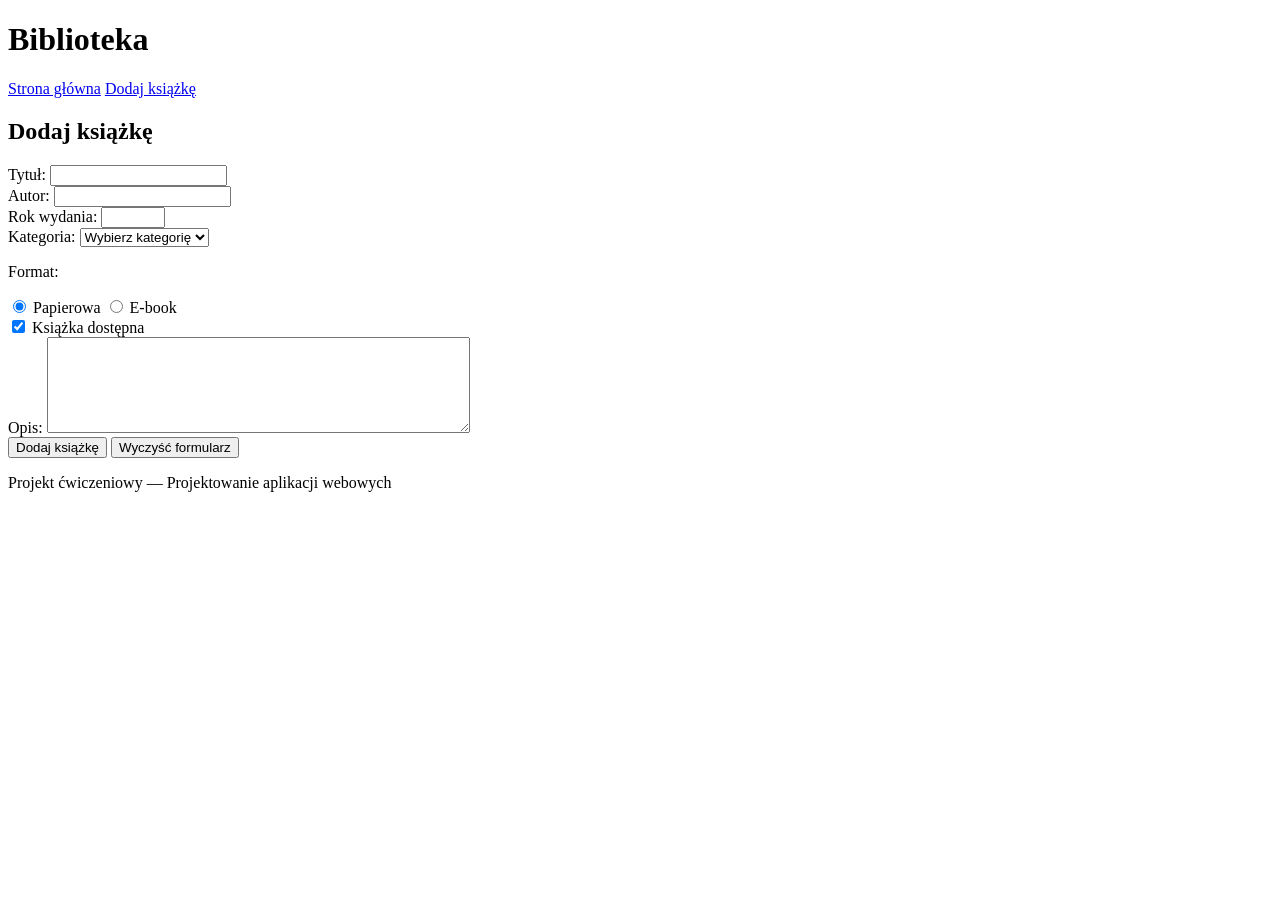
==== frontend/add_book.html @ 9278d95c "Dodano add_book.html i zmodyfikowano index.html" ====
<!DOCTYPE html>
<html lang="pl">
<head>
    <meta charset="UTF-8">
    <meta name="viewport" content="width=device-width, initial-scale=1.0">
    <title>Dodaj książkę — Biblioteka</title>
</head>

<body>

    <header>
        <h1>Biblioteka</h1>

        <nav>
            <a href="index.html">Strona główna</a>
            <a href="add_book.html">Dodaj książkę</a>
        </nav>
    </header>

    <main>

        <section>
            <h2>Dodaj książkę</h2>

            <form method="post">

                <div>
                    <label for="title">
                        Tytuł:
                    </label>

                    <input
                        type="text"
                        id="title"
                        name="title"
                        required
                    >
                </div>

                <div>
                    <label for="author">
                        Autor:
                    </label>

                    <input
                        type="text"
                        id="author"
                        name="author"
                        required
                    >
                </div>

                <div>
                    <label for="year">
                        Rok wydania:
                    </label>

                    <input
                        type="number"
                        id="year"
                        name="year"
                        min="0"
                        max="2100"
                    >
                </div>

                <div>
                    <label for="category">
                        Kategoria:
                    </label>

                    <select
                        id="category"
                        name="category"
                    >
                        <option value="">
                            Wybierz kategorię
                        </option>

                        <option value="fantasy">
                            Fantasy
                        </option>

                        <option value="science-fiction">
                            Science fiction
                        </option>

                        <option value="crime">
                            Kryminał
                        </option>

                        <option value="other">
                            Inna
                        </option>
                    </select>
                </div>

                <div>
                    <p>Format:</p>

                    <input
                        type="radio"
                        id="paper"
                        name="format"
                        value="paper"
                        checked
                    >

                    <label for="paper">
                        Papierowa
                    </label>

                    <input
                        type="radio"
                        id="ebook"
                        name="format"
                        value="ebook"
                    >

                    <label for="ebook">
                        E-book
                    </label>
                </div>

                <div>
                    <input
                        type="checkbox"
                        id="available"
                        name="available"
                        checked
                    >

                    <label for="available">
                        Książka dostępna
                    </label>
                </div>

                <div>
                    <label for="description">
                        Opis:
                    </label>

                    <textarea
                        id="description"
                        name="description"
                        rows="6"
                        cols="50"
                    ></textarea>
                </div>

                <div>
                    <button type="submit">
                        Dodaj książkę
                    </button>

                    <button type="reset">
                        Wyczyść formularz
                    </button>
                </div>

            </form>
        </section>

    </main>

    <footer>
        <p>
            Projekt ćwiczeniowy — Projektowanie aplikacji webowych
        </p>
    </footer>

</body>
</html>
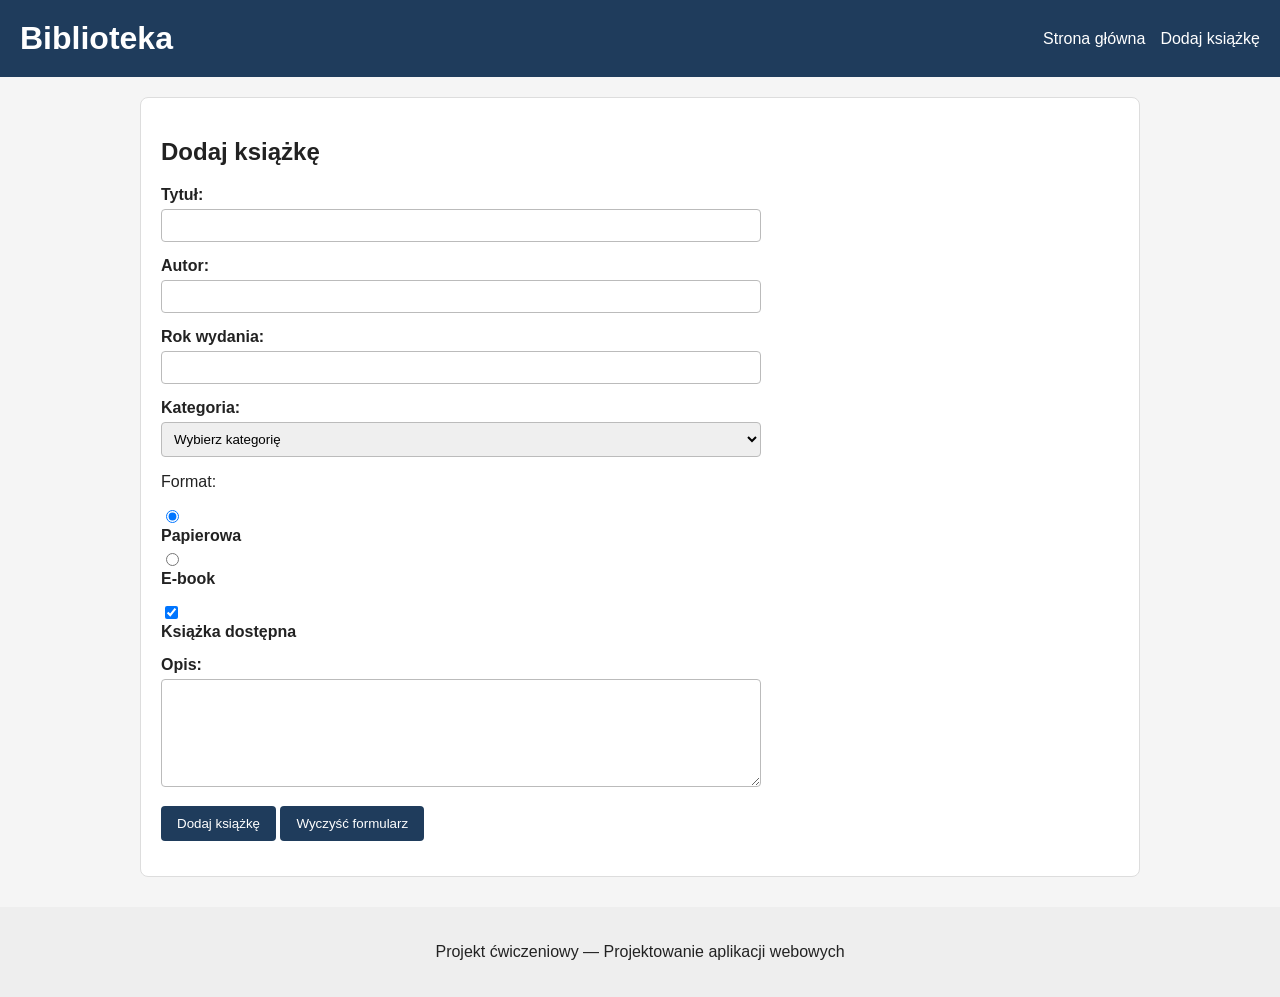
==== commit b738b67a: "Dodano arkusze stylów" ====
--- a/frontend/add_book.html
+++ b/frontend/add_book.html
@@ -4,6 +4,7 @@
     <meta charset="UTF-8">
     <meta name="viewport" content="width=device-width, initial-scale=1.0">
     <title>Dodaj książkę — Biblioteka</title>
+    <link rel="stylesheet" href="css/styles.css">
 </head>
 
 <body>
@@ -168,6 +169,7 @@
             Projekt ćwiczeniowy — Projektowanie aplikacji webowych
         </p>
     </footer>
+    
 
 </body>
 </html>
--- a/frontend/css/styles.css
+++ b/frontend/css/styles.css
@@ -0,0 +1,230 @@
+body {
+    margin: 0;
+
+    background-color: #f5f5f5;
+    color: #222222;
+
+    font-family: Arial, Helvetica, sans-serif;
+}
+
+header {
+    display: flex;
+
+    justify-content: space-between;
+    align-items: center;
+
+    gap: 20px;
+
+    background-color: #1f3c5c;
+    color: white;
+
+    padding: 20px;
+}
+
+header h1 {
+    margin: 0;
+}
+
+nav {
+    display: flex;
+    gap: 15px;
+}
+
+nav a {
+    color: white;
+    text-decoration: none;
+}
+
+nav a:hover {
+    text-decoration: underline;
+}
+
+main {
+    width: 90%;
+    max-width: 1000px;
+
+    margin: 0 auto;
+}
+
+section {
+    background-color: white;
+
+    margin: 20px 0;
+    padding: 20px;
+
+    border: 1px solid #dddddd;
+    border-radius: 8px;
+}
+
+.book-card {
+    border: 1px solid #cccccc;
+    border-radius: 6px;
+
+    padding: 15px;
+    margin: 15px 0;
+
+    background-color: #fafafa;
+}
+
+.book-card h3 {
+    margin-top: 0;
+}
+
+.book-info {
+    color: #555555;
+}
+
+img {
+    max-width: 100%;
+    height: auto;
+}
+
+.library-image {
+    width: 300px;
+    border-radius: 8px;
+}
+
+table {
+    width: 100%;
+
+    border-collapse: collapse;
+
+    margin: 20px 0;
+}
+
+th,
+td {
+    border: 1px solid #cccccc;
+
+    padding: 10px;
+
+    text-align: left;
+}
+
+th {
+    background-color: #eeeeee;
+}
+
+form {
+    max-width: 600px;
+}
+
+form div {
+    margin-bottom: 15px;
+}
+
+label {
+    display: block;
+
+    margin-bottom: 5px;
+
+    font-weight: bold;
+}
+
+input[type="text"],
+input[type="email"],
+input[type="password"],
+input[type="number"],
+input[type="date"],
+select,
+textarea {
+    width: 100%;
+
+    padding: 8px;
+
+    border: 1px solid #bbbbbb;
+    border-radius: 4px;
+
+    box-sizing: border-box;
+}
+
+button {
+    background-color: #1f3c5c;
+    color: white;
+
+    border: none;
+    border-radius: 4px;
+
+    padding: 10px 16px;
+
+    cursor: pointer;
+}
+
+button:hover {
+    background-color: #315c87;
+}
+
+footer {
+    margin-top: 30px;
+    padding: 20px;
+
+    text-align: center;
+
+    background-color: #eeeeee;
+}
+.book-list {
+    display: flex;
+
+    gap: 20px;
+}
+.book-list {
+    display: flex;
+
+    gap: 20px;
+
+    flex-wrap: wrap;
+}
+.book-list {
+    display: flex;
+
+    gap: 20px;
+    flex-wrap: wrap;
+}
+
+.book-card {
+    flex: 1 1 250px;
+
+    border: 1px solid #cccccc;
+    border-radius: 6px;
+
+    padding: 15px;
+
+    background-color: #fafafa;
+}
+.search-form {
+    display: flex;
+
+    gap: 15px;
+
+    align-items: end;
+
+    max-width: none;
+}
+.search-form div {
+    flex: 1;
+    margin-bottom: 0;
+}
+.search-form button {
+    flex: 0 0 auto;
+}
+@media (max-width: 700px) {
+
+    header {
+        flex-direction: column;
+        align-items: flex-start;
+    }
+
+    nav {
+        flex-direction: column;
+    }
+
+    .search-form {
+        flex-direction: column;
+        align-items: stretch;
+    }
+
+    main {
+        width: 95%;
+    }
+
+}
